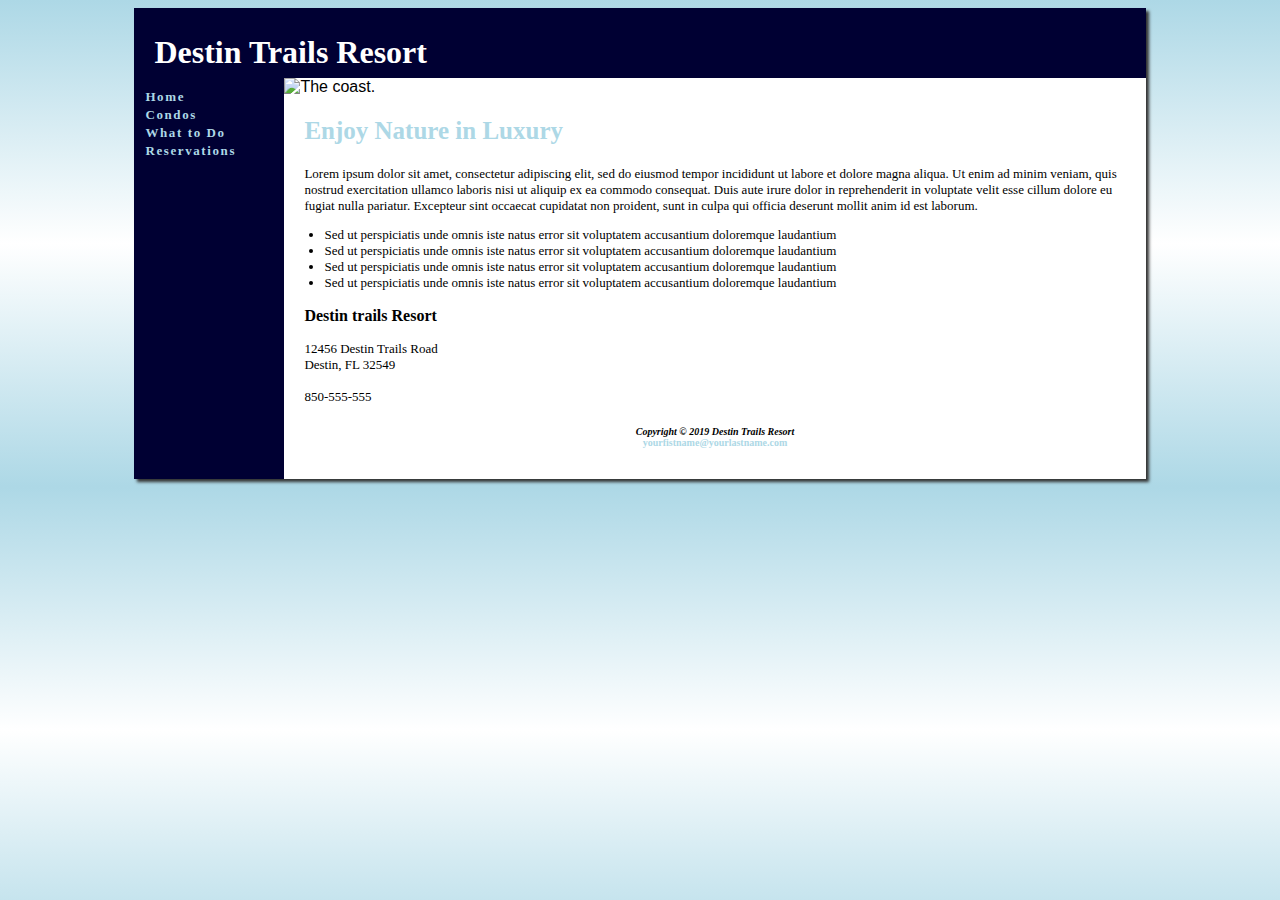
==== index.html @ 176c7741 "first commit" ====
<!DOCTYPE html>
<html>
<head>
<meta name="viewport" content="width=device-width, initial-scale=1.0">
<title>Home</title>
<link rel="shortcut icon" type="image/ico" img src = "favicon.ico"/>
</head>

<link rel = "stylesheet" href = "style.css"/>

<body>

<div id = "container">

<header>
  <h1>Destin Trails Resort</h1>
</header>

    <nav>
      <ul>
        <li><a href = "index.html">Home</a></li>

        <li><a href = "condos.html">Condos</a></li>

        <li><a href = "whatTodo.html">What to Do</a></li>

        <li><a href = "reservations.html">Reservations</a></li>
      </ul>
    </nav>

<main>

  <img src = "coast.jpg"
  alt="The coast."
  width = 100%>

    <h2>Enjoy Nature in Luxury</h2>
    <p class = "myclass">Lorem ipsum dolor sit amet, consectetur adipiscing elit,
      sed do eiusmod tempor incididunt ut labore et dolore magna aliqua.
      Ut enim ad minim veniam, quis nostrud exercitation ullamco laboris
      nisi ut aliquip ex ea commodo consequat. Duis aute irure dolor in
      reprehenderit in voluptate velit esse cillum dolore eu fugiat nulla
       pariatur. Excepteur sint occaecat cupidatat non proident, sunt in
        culpa qui officia deserunt mollit anim id est laborum.</p>

        <ul>
          <li>Sed ut perspiciatis unde omnis iste natus error sit voluptatem accusantium doloremque laudantium</li>
          <li>Sed ut perspiciatis unde omnis iste natus error sit voluptatem accusantium doloremque laudantium</li>
          <li>Sed ut perspiciatis unde omnis iste natus error sit voluptatem accusantium doloremque laudantium</li>
          <li>Sed ut perspiciatis unde omnis iste natus error sit voluptatem accusantium doloremque laudantium</li>
        </ul>

    <h3>Destin trails Resort</h3>
    <p>12456 Destin Trails Road<br>
      Destin, FL 32549<br><br>
      850-555-555</p>

      <h4>
        <footer id = "footer">
        <i>Copyright &copy; 2019 Destin Trails Resort</i><br>
        <a href="mailto:wallace_tyler1@columbusstate.edu">
        yourfistname@yourlastname.com</a>
        </footer>
      </h4>

</main>

</body>

</div>

</html>
---- style.css ----
header, nav, main, footer, figure, figcaption { display: block; }
* { box-sizing: border-box; }

body {
  font-family: Verdana, Arial, sans-serif;
  background-image: linear-gradient(lightblue, white, lightblue);
}

#container {
  background-color: #000033;
  margin: auto;
  width: 80%;
  box-shadow: 3px 3px 3px #333;
}

nav {
  color: #000000;
  float: left;
  width: 150px;
  letter-spacing:0.1em;
  font-weight: bold;
}

nav ul { list-style-type: none;
          margin: 10px;
          padding: 0;}
nav li { padding: 1px; }

a {color: lightblue; text-decoration: none;}
a:visited {color: lightblue;}
a:hover {color:#ffffff;}

header{

  background-color: #000033; color: white;
  background-image: url('sunset.jpg');
  background-position: right;
  background-repeat: no-repeat;
  height: 70px;
  padding-top: 3px;
  padding-left: 2em;
  font-size: 100%;
  padding: 5px 20px 20px;
}

main { margin-left: 150px;
        padding-bottom: 10px;
        background-color: #ffffff;
        color: #000000;
}

h1 { margin-bottom: 0;
    font-family: "Times New Roman"}


h2 {
  color: lightblue;
  font-family: "Times New Roman";
  font-size: 25px;
  text-align: left;
  padding-left: 20px;
  padding-right: 20px;
}

h3 {
  color: black;
  font-family: Verdana;
  font-size: 16px;
  text-align: left;
  padding-left: 20px;
  padding-right: 20px;
}

dl {
  color: black;
  font-family: verdana;
  font-size: 13px;
  text-align: left;
}

ol {
  color: black;
  font-family: verdana;
  font-size: 13px;
  text-align: left;
}

ul {
  color: black;
  font-family: verdana;
  font-size: 13px;
  text-align: left;
}

p {
  color: black;
  font-family: Verdana;
  font-size: 13px;
  text-align: left;
  padding-left: 20px;
  padding-right: 20px;

}

.myclass {
  color: black;
}

#footer {
  font-size: 10px;
  color: black;
  text-align: center;
  font-family: Verdana;
}

.divclass {
  width: 500px;
  margin: auto;
  border: 3px solid #FFFAE5;
}

ol li{
  list-style-type: none;
}



#table {
  font-family: "Trebuchet MS", Arial, Helvetica, sans-serif;
  border-collapse: collapse;
  width: 75%;
  color: gray;
}

#table td, #table th {
  border: 2px solid lightblue;
  padding: 5px;
}

#table tr:nth-child(even){background-color: #f4fafc;}

#table th {
  padding-top: 12px;
  padding-bottom: 12px;
  text-align: left;
  background-color: #ffffff;
  color: gray;
}

hr {
  display: block;
  margin-top: 0em;
  margin-bottom: 0em;
  margin-left: auto;
  margin-right: auto;
  width: 75%;
}

form{
  padding: 20px;
  font-size: 13px;
  display: table;
}
label{
  float: left;
  width: 100px;
  clear: left;
  text-align: left;
  padding-right: 10px;
  margin-top: 10px;
}
input, textarea{
  margin-top: 10px;
  display: block;
}

@media only screen and (max-width: 600px) {

  #table {
    font-family: "Trebuchet MS", Arial, Helvetica, sans-serif;
    font-size: .8em;
    border-collapse: collapse;
    width: 75%;
    color: gray;
  }

  #table td, #table th {
    border: 2px solid lightblue;
    padding: 1px;
  }

  #table tr:nth-child(even){background-color: #f4fafc;}

  #table th {
    padding-top: 5px;
    padding-bottom: 5px;
    text-align: left;
    background-color: #ffffff;
    color: gray;
  }

}
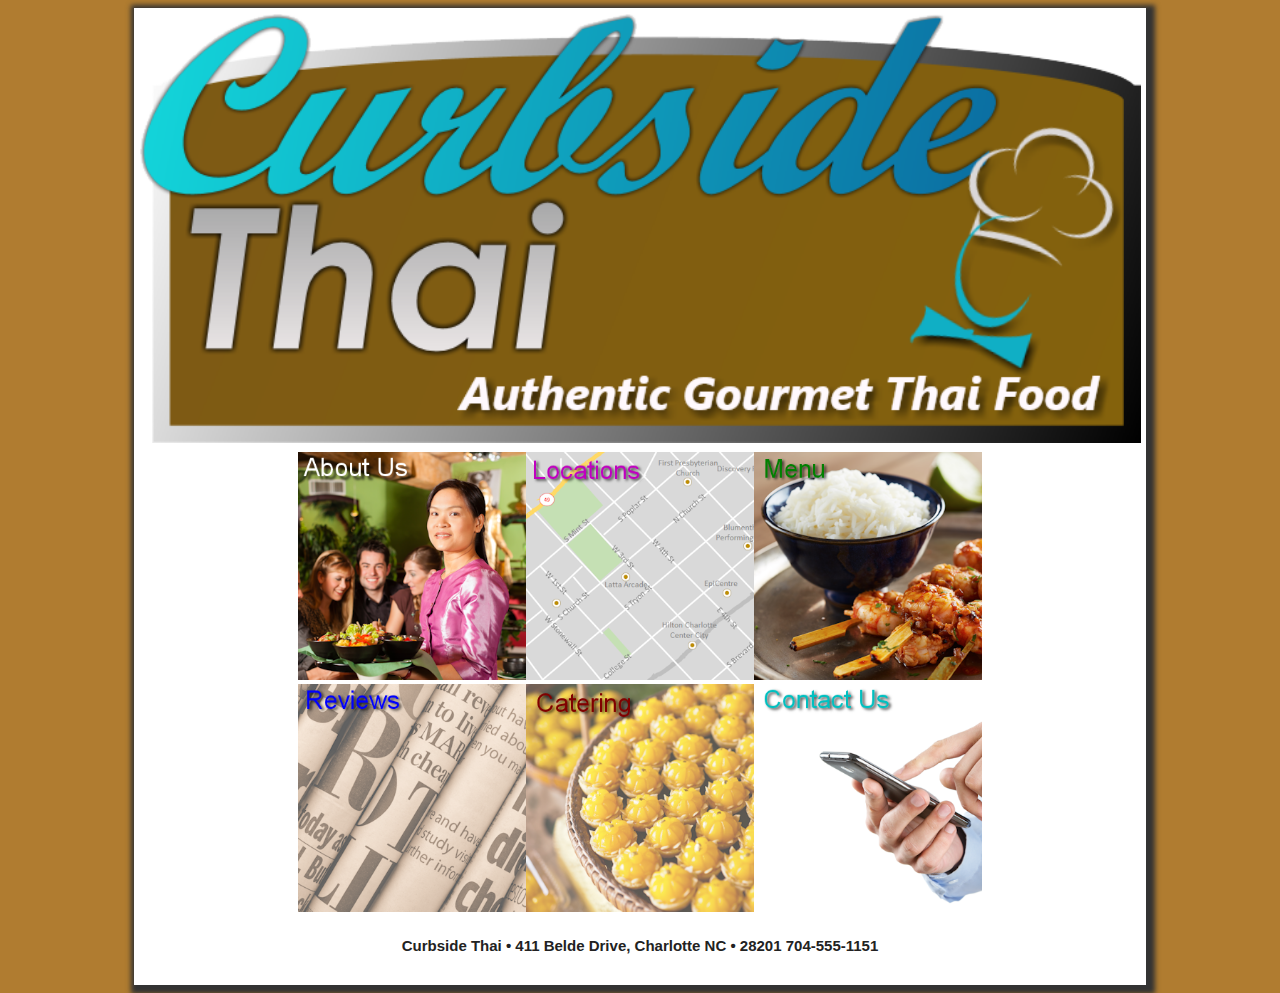
==== commit 452175a0: "finalexam" ====
--- a/index.html
+++ b/index.html
@@ -13,53 +13,55 @@
 <div id = "container">
 
 <header>
-  <h1>Destin Trails Resort</h1>
+  <img src = "logo.png" alt="The coast." width = 100%>
 </header>
 
-    <nav>
-      <ul>
-        <li><a href = "index.html">Home</a></li>
 
-        <li><a href = "condos.html">Condos</a></li>
-
-        <li><a href = "whatTodo.html">What to Do</a></li>
-
-        <li><a href = "reservations.html">Reservations</a></li>
-      </ul>
-    </nav>
 
 <main>
 
-  <img src = "coast.jpg"
-  alt="The coast."
-  width = 100%>
+  <div>
+  <center>
+  <table id="table">
+    <td>
+      <a href="about.html">
+      <img src = "about.png" alt="The coast." width = 100%>
+      </a>
+    </td>
+    <td>
+      <a href="locations.html">
+      <img src = "locations.png" alt="The coast." width = 100%>
+      </a>
+    </td>
+    <td>
+      <a href="menu.html">
+      <img src = "menu.png" alt="The coast." width = 100%>
+    </td></tr>
+    <td>
+      <a href="review.html">
+      <img src = "reviews.png" alt="The coast." width = 100%>
+      </a>
+    </td>
+    <td>
+      <a href="catering.html">
+      <img src = "ct_catering.png" alt="The coast." width = 100%>
+      </a>
+    </td>
+    <td>
+      <a href="contact.html">
+      <img src = "contact.png" alt="The coast." width = 100%>
+      </a>
+    </td>
 
-    <h2>Enjoy Nature in Luxury</h2>
-    <p class = "myclass">Lorem ipsum dolor sit amet, consectetur adipiscing elit,
-      sed do eiusmod tempor incididunt ut labore et dolore magna aliqua.
-      Ut enim ad minim veniam, quis nostrud exercitation ullamco laboris
-      nisi ut aliquip ex ea commodo consequat. Duis aute irure dolor in
-      reprehenderit in voluptate velit esse cillum dolore eu fugiat nulla
-       pariatur. Excepteur sint occaecat cupidatat non proident, sunt in
-        culpa qui officia deserunt mollit anim id est laborum.</p>
+    </table>
+  </div>
+  </center>
 
-        <ul>
-          <li>Sed ut perspiciatis unde omnis iste natus error sit voluptatem accusantium doloremque laudantium</li>
-          <li>Sed ut perspiciatis unde omnis iste natus error sit voluptatem accusantium doloremque laudantium</li>
-          <li>Sed ut perspiciatis unde omnis iste natus error sit voluptatem accusantium doloremque laudantium</li>
-          <li>Sed ut perspiciatis unde omnis iste natus error sit voluptatem accusantium doloremque laudantium</li>
-        </ul>
 
-    <h3>Destin trails Resort</h3>
-    <p>12456 Destin Trails Road<br>
-      Destin, FL 32549<br><br>
-      850-555-555</p>
 
       <h4>
         <footer id = "footer">
-        <i>Copyright &copy; 2019 Destin Trails Resort</i><br>
-        <a href="mailto:wallace_tyler1@columbusstate.edu">
-        yourfistname@yourlastname.com</a>
+        Curbside Thai &bull; 411 Belde Drive, Charlotte NC &bull; 28201 704-555-1151<br>
         </footer>
       </h4>
 
--- a/style.css
+++ b/style.css
@@ -2,60 +2,71 @@
 * { box-sizing: border-box; }
 
 body {
-  font-family: Verdana, Arial, sans-serif;
-  background-image: linear-gradient(lightblue, white, lightblue);
+  font-family: serif;
+  background-color: #b07c30;
 }
 
 #container {
-  background-color: #000033;
+  background-color: #ffffff;
   margin: auto;
   width: 80%;
-  box-shadow: 3px 3px 3px #333;
-}
+  box-shadow: 3px 3px 5px 6px #333;
+}
+
+#tablecontainer{
+background-color: #ffffff;
+margin: auto;
+width: 80%;
+}
+
 
 nav {
-  color: #000000;
-  float: left;
-  width: 150px;
-  letter-spacing:0.1em;
-  font-weight: bold;
-}
-
-nav ul { list-style-type: none;
-          margin: 10px;
-          padding: 0;}
-nav li { padding: 1px; }
-
-a {color: lightblue; text-decoration: none;}
-a:visited {color: lightblue;}
-a:hover {color:#ffffff;}
+  font-family: Helvetica;
+  background-color: white;
+  color: black;
+  word-spacing: 1em;
+  font-size: 1em;
+  text-align: center;
+  text-decoration: none;
+  padding-left: 10px;
+  padding-bottom: 5px;
+  padding-top: 5px;
+  border-style: solid;
+}
+
+a {color: black; text-decoration: none;}
+a:visited {color: black;}
+a:hover {color:#ffffff; background-color: black}
+
 
 header{
 
-  background-color: #000033; color: white;
-  background-image: url('sunset.jpg');
+  background-color: white;
   background-position: right;
   background-repeat: no-repeat;
-  height: 70px;
+  height: auto;
   padding-top: 3px;
   padding-left: 2em;
   font-size: 100%;
-  padding: 5px 20px 20px;
-}
-
-main { margin-left: 150px;
+  padding: 5px 5px 5px;
+}
+
+main { margin-left: 50px;
+        margin-right: 50px;
         padding-bottom: 10px;
         background-color: #ffffff;
-        color: #000000;
+        color: #222222;
 }
 
 h1 { margin-bottom: 0;
-    font-family: "Times New Roman"}
+    font-family: Helvetica;
+    color: #222222;
+  }
 
 
 h2 {
-  color: lightblue;
-  font-family: "Times New Roman";
+  color: #222222;
+  font-family: Helvetica;
   font-size: 25px;
   text-align: left;
   padding-left: 20px;
@@ -93,8 +104,8 @@
 }
 
 p {
-  color: black;
-  font-family: Verdana;
+  color: #222222;
+  font-family: serif;
   font-size: 13px;
   text-align: left;
   padding-left: 20px;
@@ -107,10 +118,10 @@
 }
 
 #footer {
-  font-size: 10px;
-  color: black;
+  font-size: 15px;
+  color: #222222;
   text-align: center;
-  font-family: Verdana;
+  font-family: Helvetica;
 }
 
 .divclass {
@@ -133,18 +144,12 @@
 }
 
 #table td, #table th {
-  border: 2px solid lightblue;
-  padding: 5px;
-}
-
-#table tr:nth-child(even){background-color: #f4fafc;}
-
-#table th {
-  padding-top: 12px;
-  padding-bottom: 12px;
-  text-align: left;
-  background-color: #ffffff;
-  color: gray;
+  padding: 0px;
+}
+
+
+
+
 }
 
 hr {
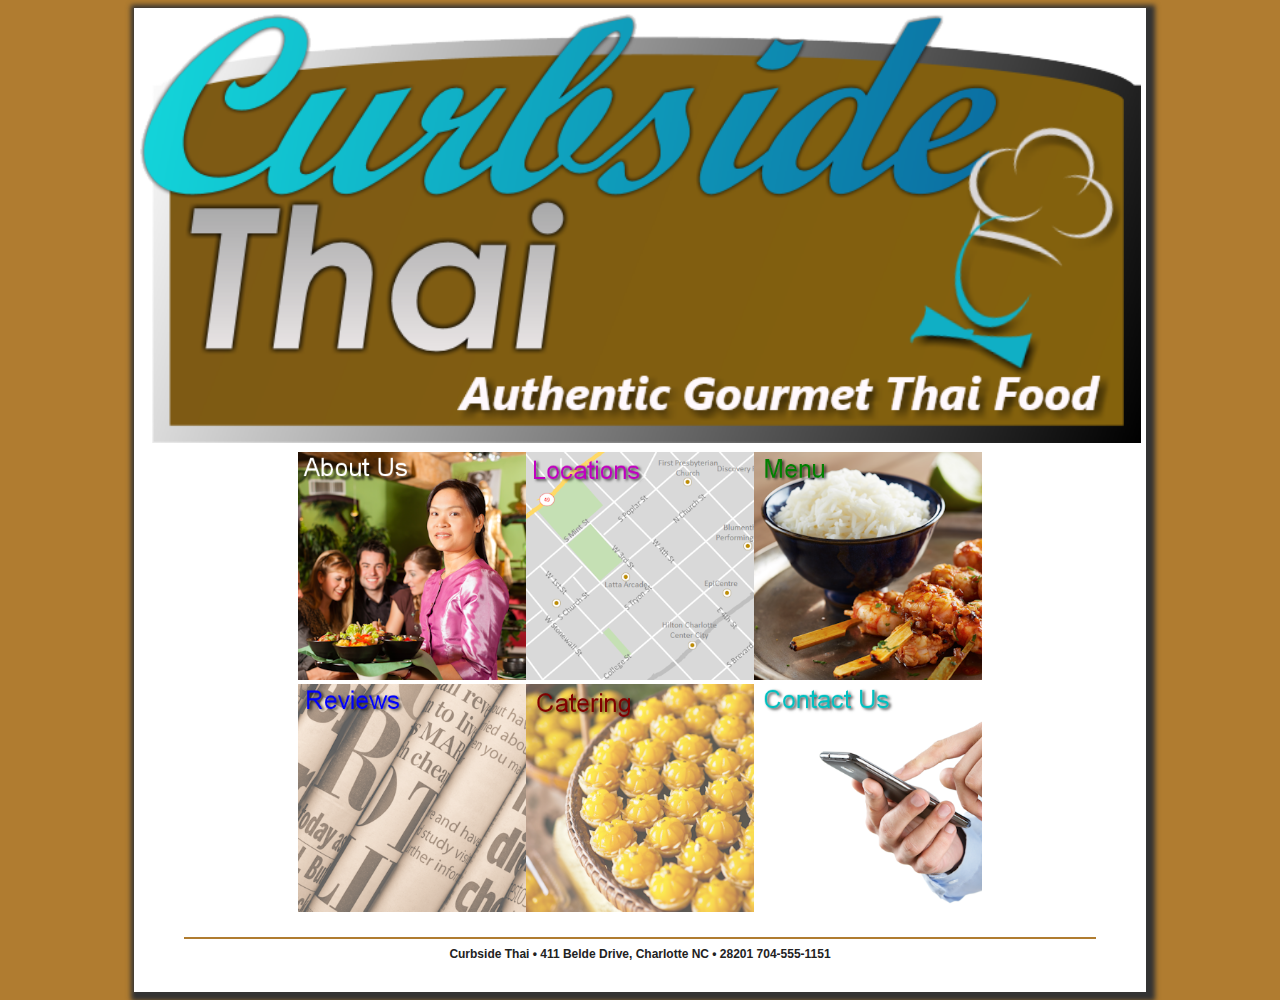
==== commit 61d530ae: "branch edit" ====
--- a/index.html
+++ b/index.html
@@ -60,6 +60,7 @@
 
 
       <h4>
+        <hr>
         <footer id = "footer">
         Curbside Thai &bull; 411 Belde Drive, Charlotte NC &bull; 28201 704-555-1151<br>
         </footer>
--- a/style.css
+++ b/style.css
@@ -69,19 +69,19 @@
   font-family: Helvetica;
   font-size: 25px;
   text-align: left;
+  padding-left: 10px;
+  padding-right: 10px;
+}
+
+h3 {
+  color: #222222;
+  font-family: Helvetica;
+  font-size: 15px;
+  text-align: left;
   padding-left: 20px;
   padding-right: 20px;
 }
 
-h3 {
-  color: black;
-  font-family: Verdana;
-  font-size: 16px;
-  text-align: left;
-  padding-left: 20px;
-  padding-right: 20px;
-}
-
 dl {
   color: black;
   font-family: verdana;
@@ -97,7 +97,7 @@
 }
 
 ul {
-  color: black;
+  color: #222222;
   font-family: verdana;
   font-size: 13px;
   text-align: left;
@@ -108,8 +108,8 @@
   font-family: serif;
   font-size: 13px;
   text-align: left;
-  padding-left: 20px;
-  padding-right: 20px;
+  padding-left: 10px;
+  padding-right: 10px;
 
 }
 
@@ -117,8 +117,19 @@
   color: black;
 }
 
+hr{
+  align: center;
+  size: 10px;
+  width: 100%;
+  padding-bottom: 0px;
+  border-style: solid;
+  border-color: #b07c30;
+
+
+}
+
 #footer {
-  font-size: 15px;
+  font-size: 12px;
   color: #222222;
   text-align: center;
   font-family: Helvetica;
